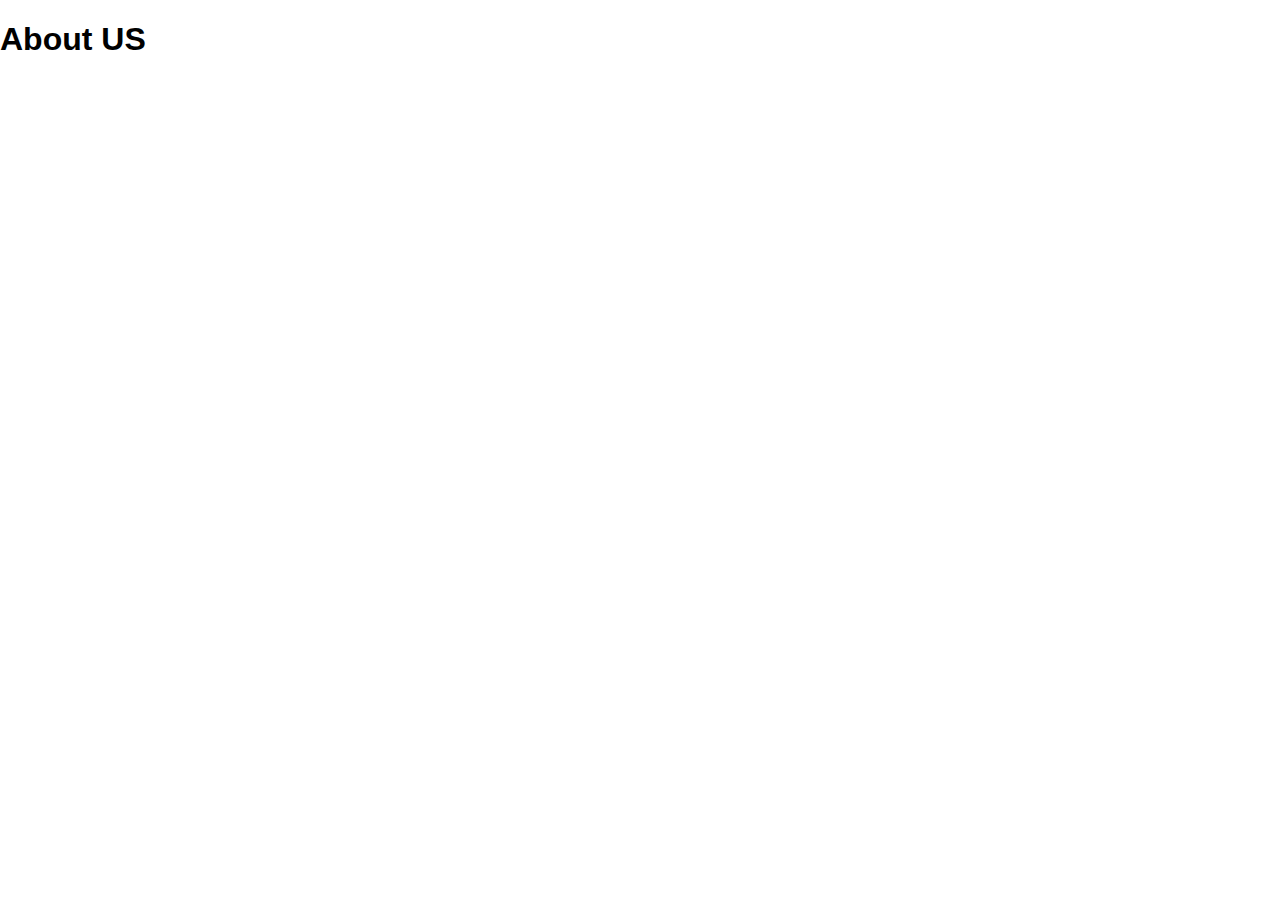
==== about.html @ 62066c13 "create about.html file" ====
<!DOCTYPE html>
<html lang="en">
<head>
    <meta charset="UTF-8">
    <meta name="viewport" content="width=device-width, initial-scale=1.0">
    <title>About US</title>
    <link rel="stylesheet" href="style.css">
</head>
<body>
    <h1>About US</h1>
</body>
</html>
---- style.css ----
body{
    margin: 0px;
    padding: 0px;
    font-family: 'Roboto', sans-serif;
}

*{
    box-sizing: border-box;
}

h1{
    font-size: 2rem;
    font-weight: 800;
}
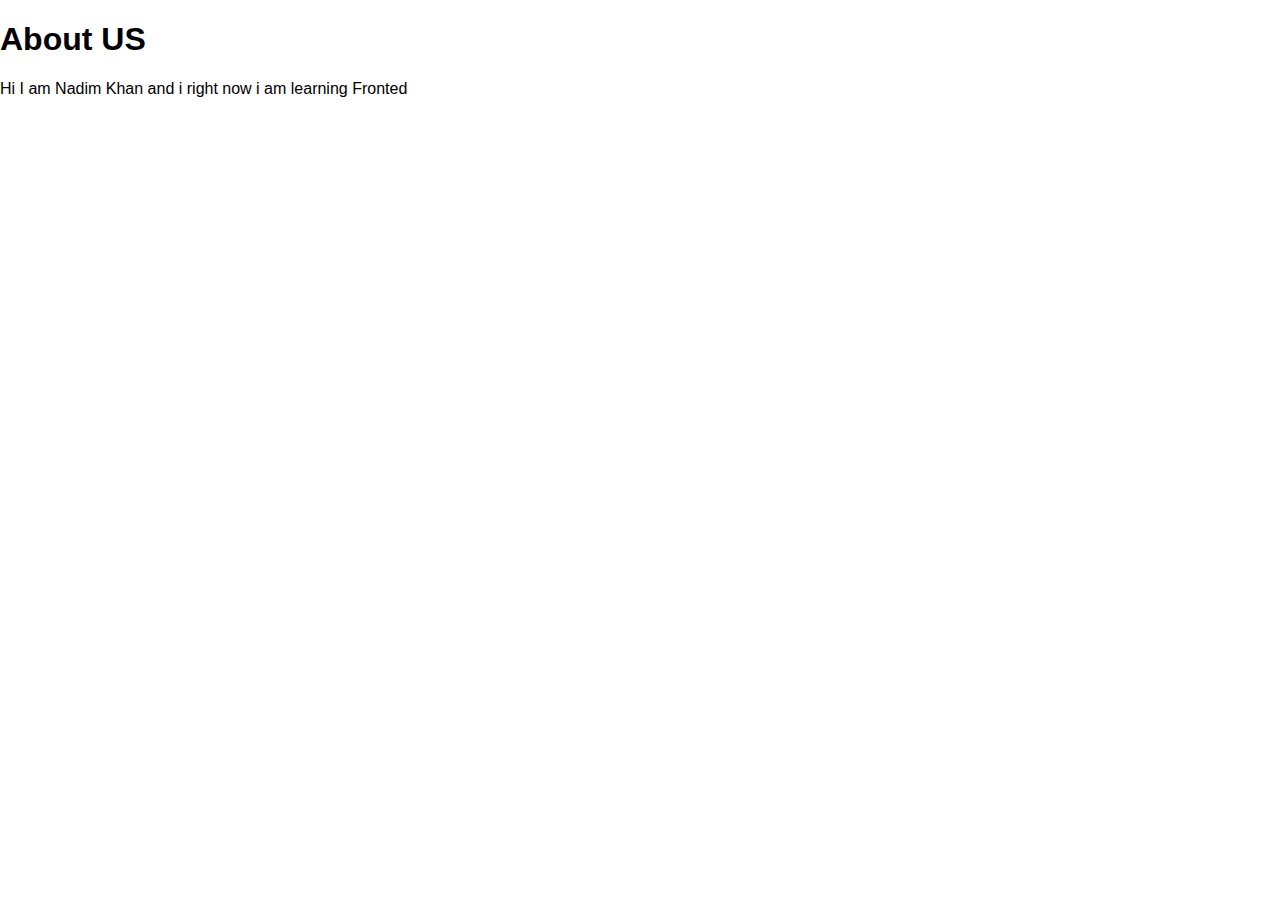
==== commit ea6a4a4b: "added intro in about.html" ====
--- a/about.html
+++ b/about.html
@@ -8,5 +8,6 @@
 </head>
 <body>
     <h1>About US</h1>
+    <p>Hi I am Nadim Khan and i right now i am learning Fronted</p>
 </body>
 </html>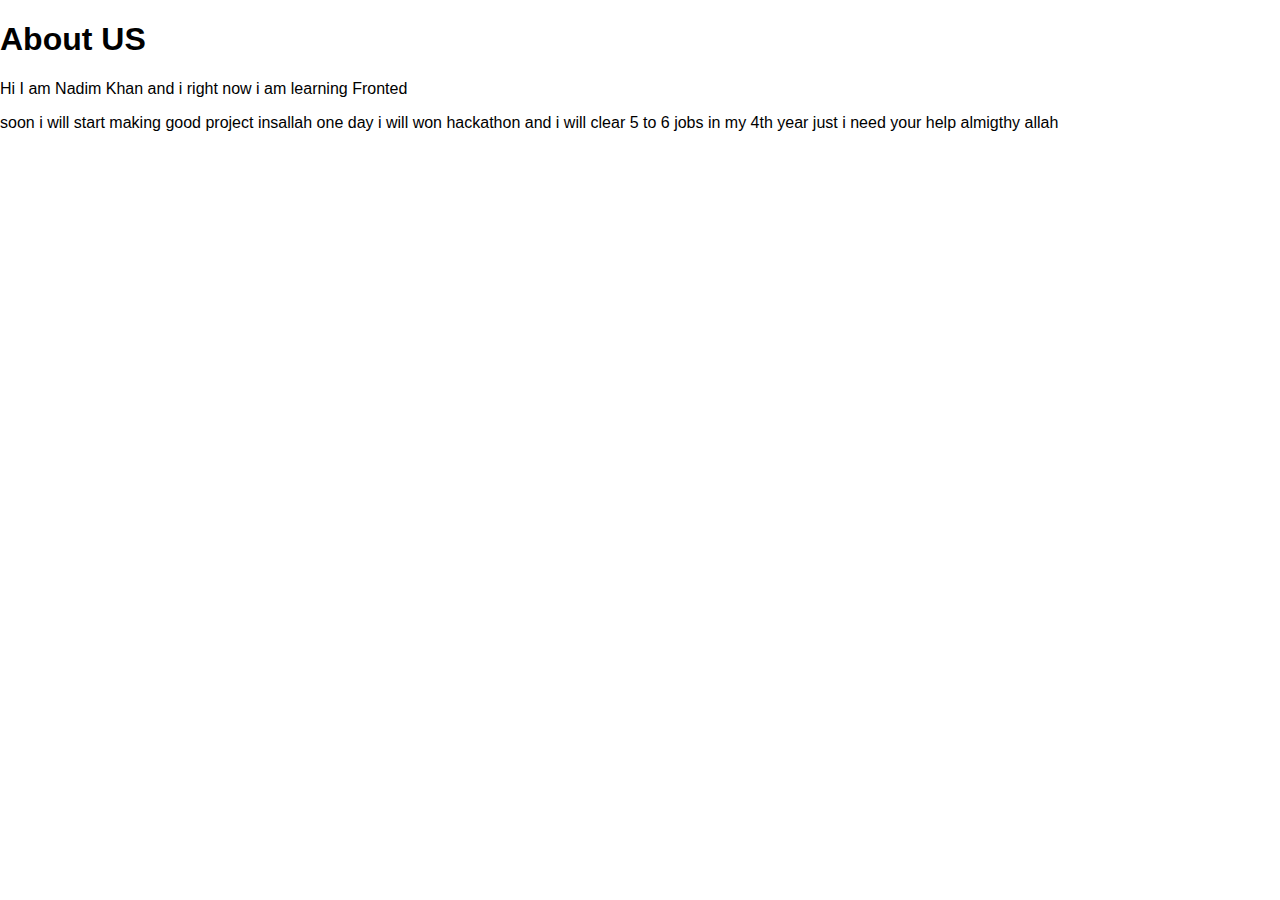
==== commit 3d2481ad: "add para" ====
--- a/about.html
+++ b/about.html
@@ -7,7 +7,8 @@
     <link rel="stylesheet" href="style.css">
 </head>
 <body>
-    <h1>About US</h1>
+    <h1>About US</h1
     <p>Hi I am Nadim Khan and i right now i am learning Fronted</p>
+    <p>soon i will start making good project insallah one day i will won hackathon and i will clear 5 to 6 jobs in my 4th year just i need your help almigthy allah</p>
 </body>
-</html>+</html>
